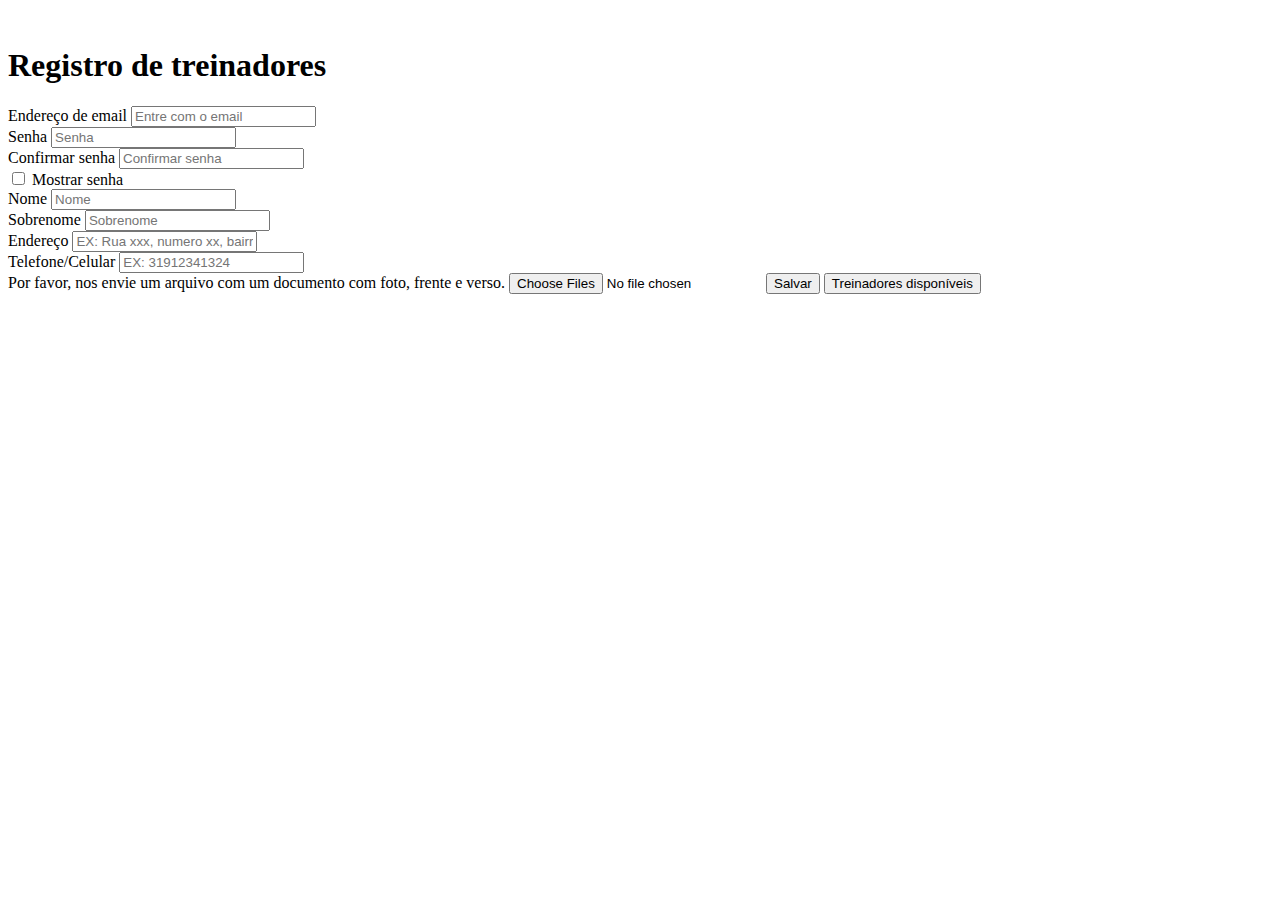
==== sprint4/Treinadores/index.html @ 43675bf8 "Update index.html" ====
<!DOCTYPE html>
<html lang="en">

<head>
    <meta charset="UTF-8">
    <meta http-equiv="X-UA-Compatible" content="IE=edge">
    <meta name="viewport" content="width=device-width, initial-scale=1.0">
    <link rel="stylesheet" href="style.css">
    <link href="https://cdn.jsdelivr.net/npm/bootstrap@5.3.0-alpha3/dist/css/bootstrap.min.css" rel="stylesheet"
        integrity="sha384-KK94CHFLLe+nY2dmCWGMq91rCGa5gtU4mk92HdvYe+M/SXH301p5ILy+dN9+nJOZ" crossorigin="anonymous">
        <link href="https://cdn.jsdelivr.net/npm/bootstrap@5.3.0/dist/css/bootstrap.min.css" rel="stylesheet" integrity="sha384-9ndCyUaIbzAi2FUVXJi0CjmCapSmO7SnpJef0486qhLnuZ2cdeRhO02iuK6FUUVM" crossorigin="anonymous">
        <script src="https://cdn.jsdelivr.net/npm/bootstrap@5.3.0/dist/js/bootstrap.bundle.min.js" integrity="sha384-geWF76RCwLtnZ8qwWowPQNguL3RmwHVBC9FhGdlKrxdiJJigb/j/68SIy3Te4Bkz" crossorigin="anonymous"></script>
        
    <title>Document</title>

</head>

<body>
    <script src="index.js"></script>
    <img src="/imgs/371a0373-4ffd-44b8-be14-4ce796e7f730.jpg" alt="">
    <h1>Registro de treinadores</h1>

<form id="formulario" >
  <div class="form-group">
    <label for="exampleInputEmail1">Endereço de email</label>
    <input required type="email" class="form-control" id="email" aria-describedby="emailHelp" placeholder="Entre com o email">
  </div>

  <div class="form-group">
    <label for="exampleInputPassword1">Senha</label>
    <input required type="password" class="form-control" id="senha" placeholder="Senha">
  </div>
        
  <div class="form-group">
    <label for="exampleInputPassword2">Confirmar senha</label>
    <input required type="password" class="form-control" id="confirmasenha" placeholder="Confirmar senha">
  </div>

  <div class="form-check">
    <input type="checkbox" class="form-check-input" id="mostrasenha">
    <label class="form-check-label" for="exampleCheck1">Mostrar senha</label>
  </div>

  <div class="form-group">
    <label for="exampleInputEmail1">Nome</label>
    <input required type="text" class="form-control" id="nome" aria-describedby="emailHelp" placeholder="Nome">
  </div>

  <div class="form-group">
    <label for="exampleInputEmail1">Sobrenome</label>
    <input required type="text" class="form-control" id="sobrenome" aria-describedby="emailHelp" placeholder="Sobrenome">
  </div>

  <div class="form-group">
    <label for="exampleInputEmail1">Endereço</label>
    <input required type="text" class="form-control" id="endereço" aria-describedby="emailHelp" placeholder="EX: Rua xxx, numero xx, bairro x, cep xxxxxxxx">
  </div>

  <div class="form-group">
    <label for="exampleInputEmail1">Telefone/Celular</label>
    <input required type="number" class="form-control" id="telefone" aria-describedby="emailHelp" placeholder="EX: 31912341324">
  </div>

  <div class="form-group">
    <label for="formFileMultiple">Por favor, nos envie um arquivo com
        um documento com foto, frente e verso.</label>
    <input required class="form-control" type="file"  id="foto" multiple>
  
  <button  type="submit" class="btn btn-primary" >Salvar</button>
</form>


<a href="treinadoresDisponiveis.html">
  <button type="button" class="btn btn-primary">Treinadores disponíveis</button>
</a>


</body>


</html>
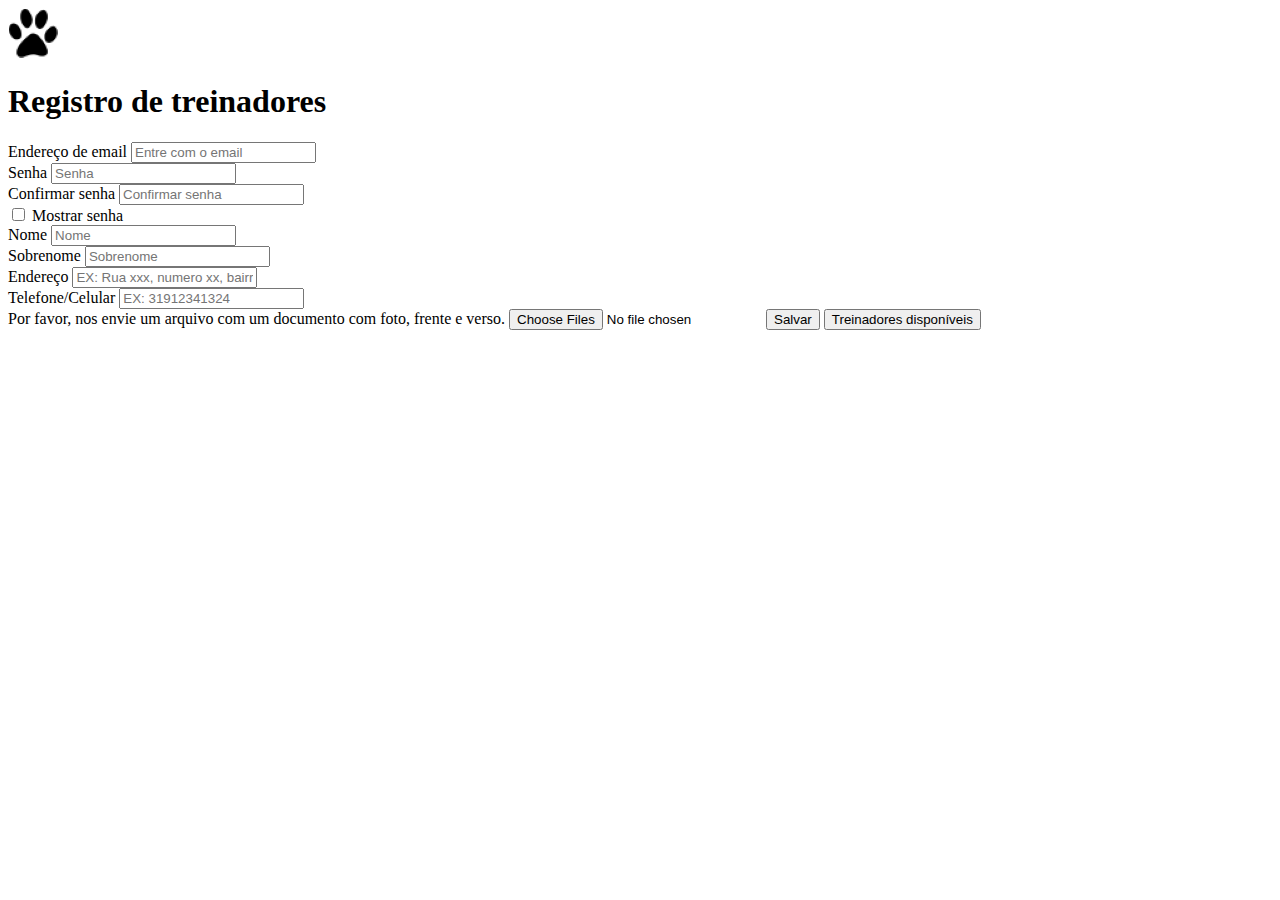
==== commit e92019de: "Update index.html" ====
--- a/sprint4/Treinadores/index.html
+++ b/sprint4/Treinadores/index.html
@@ -17,7 +17,8 @@
 
 <body>
     <script src="index.js"></script>
-    <img src="/imgs/371a0373-4ffd-44b8-be14-4ce796e7f730.jpg" alt="">
+    <a href:></a>
+    <img src="../cadastro_adocao/logomeupet.png" alt="">
     <h1>Registro de treinadores</h1>
 
 <form id="formulario" >
